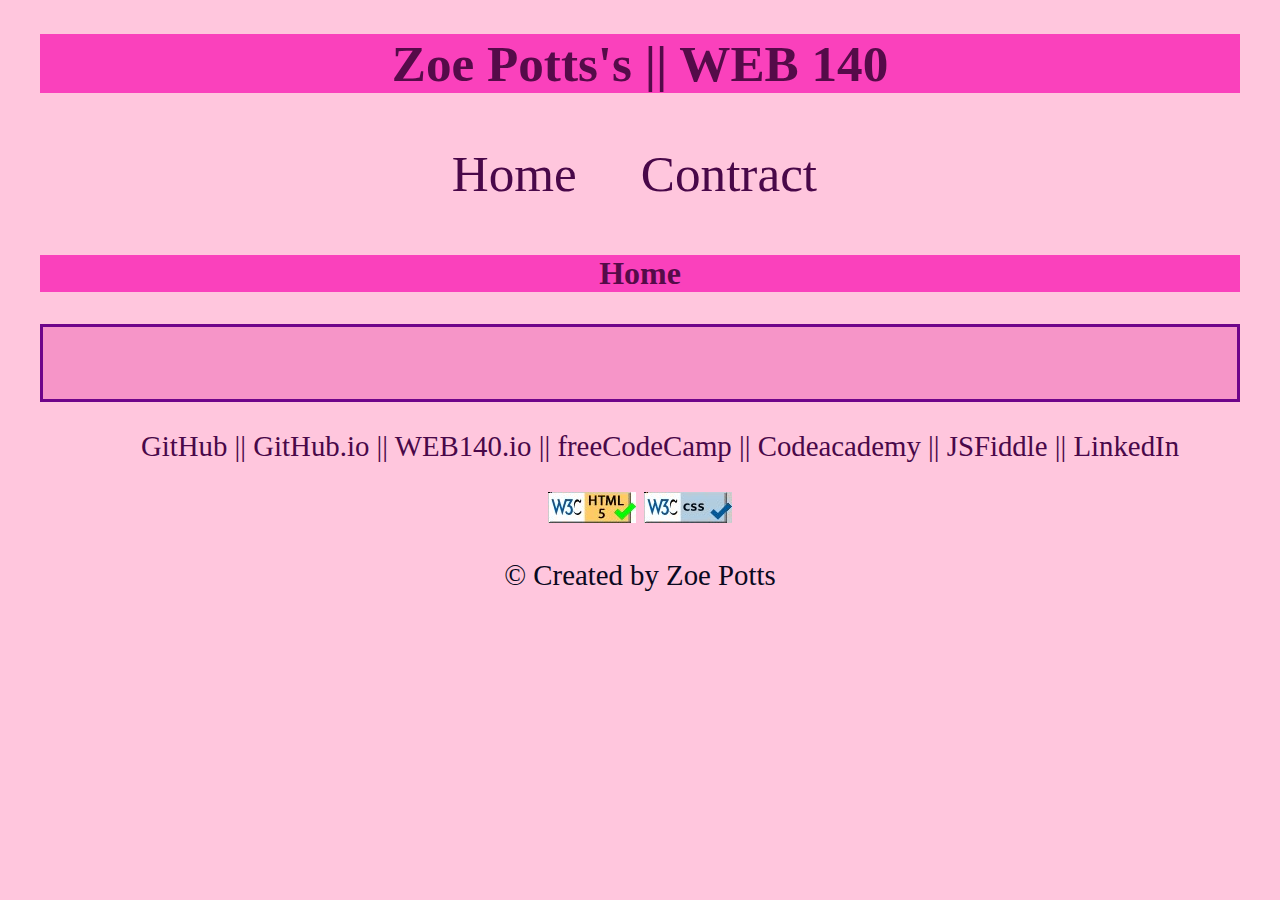
==== index.html @ 15b788ec "Add files via upload" ====
<!DOCTYPE html>
<html lang="en">

<head>
    <meta charset="UTF-8">
    <link rel="stylesheet" type="text/css" href="styles/default.css">
    <title>Zoe Potts's WEB140 - Home</title>
</head>
<body>
    <header>
        <h1>Zoe Potts's || WEB 140</h1>
        <ol>
            <li>
                <a href="index.html">Home&nbsp;&nbsp;&nbsp;&nbsp;</a>
                <a href="contract.html">Contract&nbsp;&nbsp;&nbsp;&nbsp;</a>
            </li>
        </ol>
    </header>
    <main>
        <h2>Home</h2>
        <figure>

        </figure>
            <div class="centered-rectangle">
                <p>
                </p>
            </div>
    </main>
	<footer>
        <ol>
            <li>
                <a href="https://github.com/33301Zp">GitHub&nbsp;||</a>
                <a href="https://33301zp.github.io/web115">GitHub.io&nbsp;||</a>
                <a href="https://33301zp.github.io/web115/introduction.html">WEB140.io&nbsp;||</a>
                <a href="http://freecodecamp.org/ZOpo24">freeCodeCamp&nbsp;||</a>
                <a href="http://codecademy.com/profiles/ZoePotts4444">Codeacademy&nbsp;||</a>
                <a href="https://jsfiddle.net/user/ZEpozozo44/fiddles/">JSFiddle&nbsp;||</a>
                <a href="https://www.linkedin.com/in/zoe-potts-4a2549281/">LinkedIn</a>
            </li> 
	</ol>
    <a href="https://validator.w3.org/nu/?doc=https%3A%2F%2F33301zp.github.io%2Fweb140%2F" style = "text-decoration: none">
        <img src="images/validation_button_html-blue.jpg" alt="Validate HTML">
    </a>
    <a href="https://jigsaw.w3.org/css-validator/check/referer" style = "text-decoration: none">
       <img src="images/validation_button_css-blue.jpg" alt="Validate CSS">
     </a>
        <p>&copy;  Created by Zoe Potts</p>
	</footer>
</body>
</html>
---- styles/default.css ----
body
{
  margin: 100px;
  font-family: Garamond;
  color: rgb(10, 8, 32);
  background-color: rgba(255, 185, 213, 0.808);
  font-size: 200%;
  max-width: 1200px;
  margin: 0 auto;
}
.centered-rectangle {
  background-color: rgba(243, 134, 194, 0.767);
  width: 100%;
  height: 50%;
  margin: 30px;
  box-sizing: border-box;
  border: 3px solid rgb(111, 5, 138);
  padding: 20px;
  margin: auto;
}
header 
{
  font-family: garamond;
  color:rgb(70, 70, 248);
  font-size: 160%;
  text-align: center;
}
ol
{
  list-style-type: none;
}
a {
  text-decoration: none;
  color: rgb(73, 8, 73);
}
a:hover {
  color: rgb(240, 0, 120);
}
h1, h2
{
  color: rgb(85, 11, 73);
  font-size: 100%;
  font-family: Trebuchet MS;
  background-color: rgba(250, 65, 188);
  text-align: center;
}
figure {
  text-align: center;
}
h3 {
  text-align: center;
}
.custom-list {
  list-style-type: disc;
}
footer {
  text-align: center;
  font-size: 90%;
}
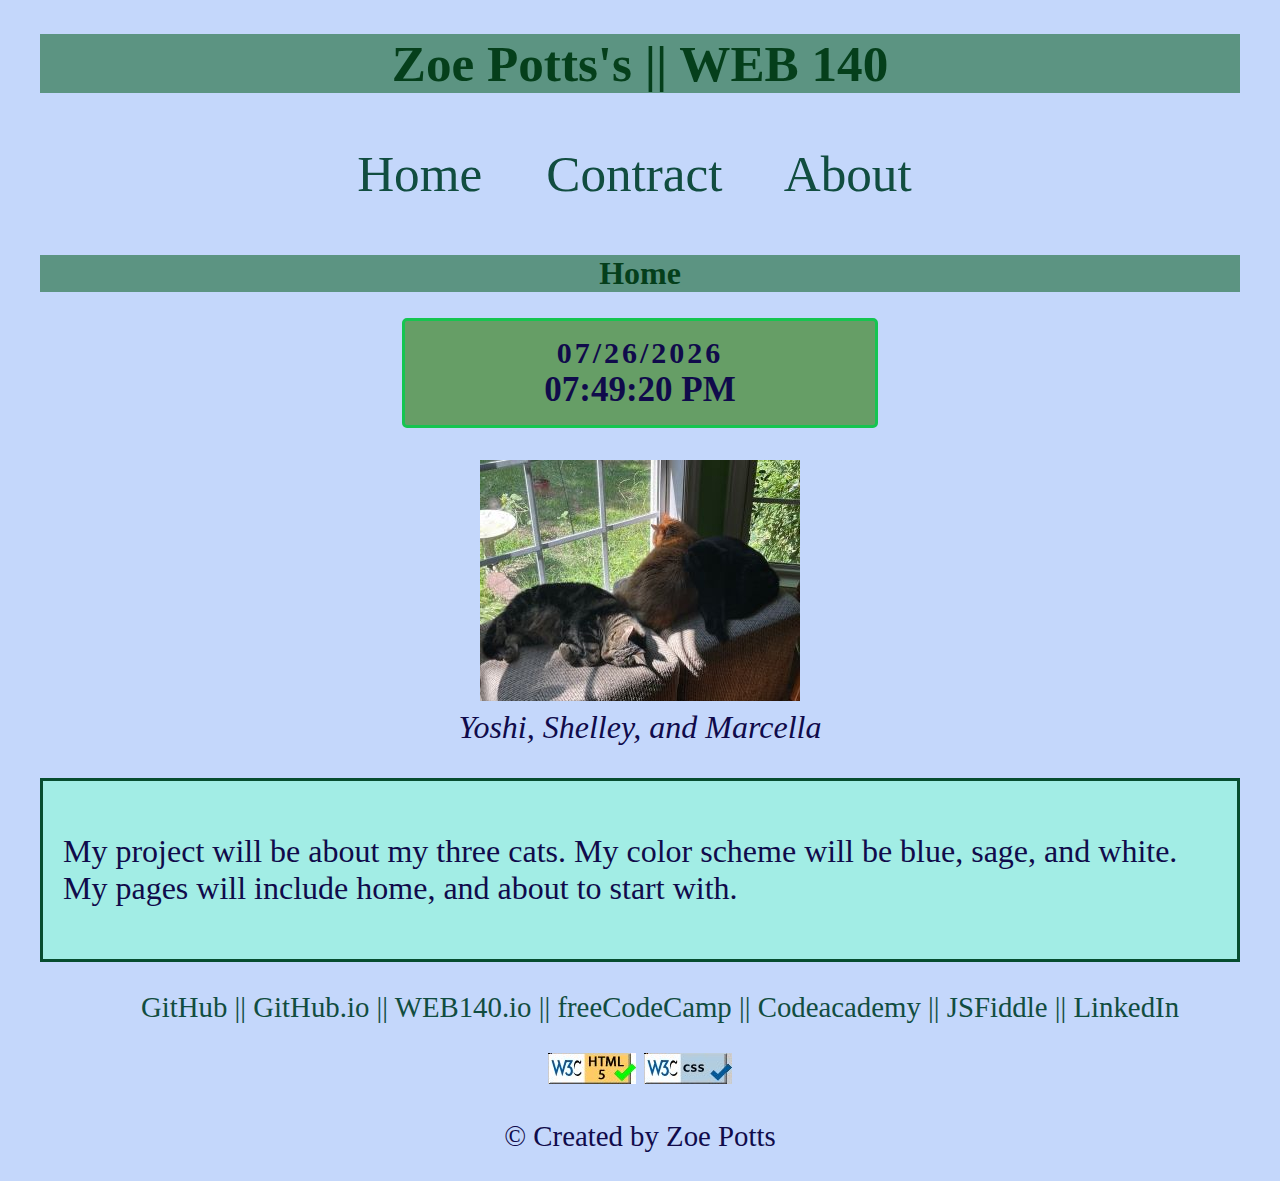
==== commit 8e9514f1: "widget" ====
--- a/index.html
+++ b/index.html
@@ -13,16 +13,24 @@
             <li>
                 <a href="index.html">Home&nbsp;&nbsp;&nbsp;&nbsp;</a>
                 <a href="contract.html">Contract&nbsp;&nbsp;&nbsp;&nbsp;</a>
+                <a href="about.html">About&nbsp;&nbsp;&nbsp;&nbsp;</a>
             </li>
         </ol>
     </header>
     <main>
         <h2>Home</h2>
+        <div id="clock-container" class="clock-container">
+            <div id="date"></div>
+            <div id="clock"></div>
+        </div>
         <figure>
-
+            <img src="images/three_cats.jpg" alt="The three cats">
+            <figcaption><em>Yoshi, Shelley, and Marcella</em></figcaption>
         </figure>
             <div class="centered-rectangle">
                 <p>
+                    My project will be about my three cats. My color scheme will be blue, sage, and white. 
+                    My pages will include home,  and about to start with.
                 </p>
             </div>
     </main>
@@ -46,5 +54,31 @@
      </a>
         <p>&copy;  Created by Zoe Potts</p>
 	</footer>
+
+    <script>
+        function updateClock() {
+            const currentDateTime = new Date();
+
+            const year = currentDateTime.getFullYear();
+            const month = currentDateTime.getMonth() + 1; 
+            const day = currentDateTime.getDate();
+            const formattedDate = `${month < 10 ? '0' + month : month}/${day < 10 ? '0' + day : day}/${year}`;
+            const dateElement = document.getElementById('date');
+            dateElement.textContent = formattedDate;
+            
+            let hours = currentDateTime.getHours();
+            const minutes = currentDateTime.getMinutes();
+            const seconds = currentDateTime.getSeconds();
+            const amPm = hours >= 12 ? 'PM' : 'AM';
+            hours = hours % 12 || 12;
+            const formattedHours = hours < 10 ? '0' + hours : hours;
+            const formattedMinutes = minutes < 10 ? '0' + minutes : minutes;
+            const formattedSeconds = seconds < 10 ? '0' + seconds : seconds;
+            const clockElement = document.getElementById('clock');
+            clockElement.textContent = `${formattedHours}:${formattedMinutes}:${formattedSeconds} ${amPm}`;
+        }
+        setInterval(updateClock, 1000);
+        updateClock();
+    </script>
 </body>
 </html>
--- a/styles/default.css
+++ b/styles/default.css
@@ -2,19 +2,19 @@
 {
   margin: 100px;
   font-family: Garamond;
-  color: rgb(10, 8, 32);
-  background-color: rgba(255, 185, 213, 0.808);
+  color: rgb(16, 11, 75);
+  background-color: rgba(182, 206, 250, 0.808);
   font-size: 200%;
   max-width: 1200px;
   margin: 0 auto;
 }
 .centered-rectangle {
-  background-color: rgba(243, 134, 194, 0.767);
+  background-color: rgba(152, 243, 223, 0.767);
   width: 100%;
   height: 50%;
   margin: 30px;
   box-sizing: border-box;
-  border: 3px solid rgb(111, 5, 138);
+  border: 3px solid rgb(7, 77, 47);
   padding: 20px;
   margin: auto;
 }
@@ -31,17 +31,17 @@
 }
 a {
   text-decoration: none;
-  color: rgb(73, 8, 73);
+  color: rgb(17, 77, 64);
 }
 a:hover {
-  color: rgb(240, 0, 120);
+  color: rgb(243, 241, 245);
 }
 h1, h2
 {
-  color: rgb(85, 11, 73);
+  color: rgb(5, 63, 27);
   font-size: 100%;
   font-family: Trebuchet MS;
-  background-color: rgba(250, 65, 188);
+  background-color: rgba(44, 117, 74, 0.685);
   text-align: center;
 }
 figure {
@@ -57,3 +57,27 @@
   text-align: center;
   font-size: 90%;
 }
+.clock-container {
+  display: flex;
+  flex-direction: column;
+  justify-content: center;
+  align-items: center;
+  background: rgb(102, 158, 102);
+  width: 450px;
+  max-width: 100%;
+  padding: 15px 10px;
+  border: 3px solid #15c550;
+  border-radius: 5px;
+  margin: 20px auto;
+}
+#date {
+  font-size: 30px;
+  font-weight: 600;
+  text-align: center;
+  letter-spacing: 3px;
+}
+#clock {
+  font-size: 35px;
+  font-weight: 550;
+  align-items: center;
+}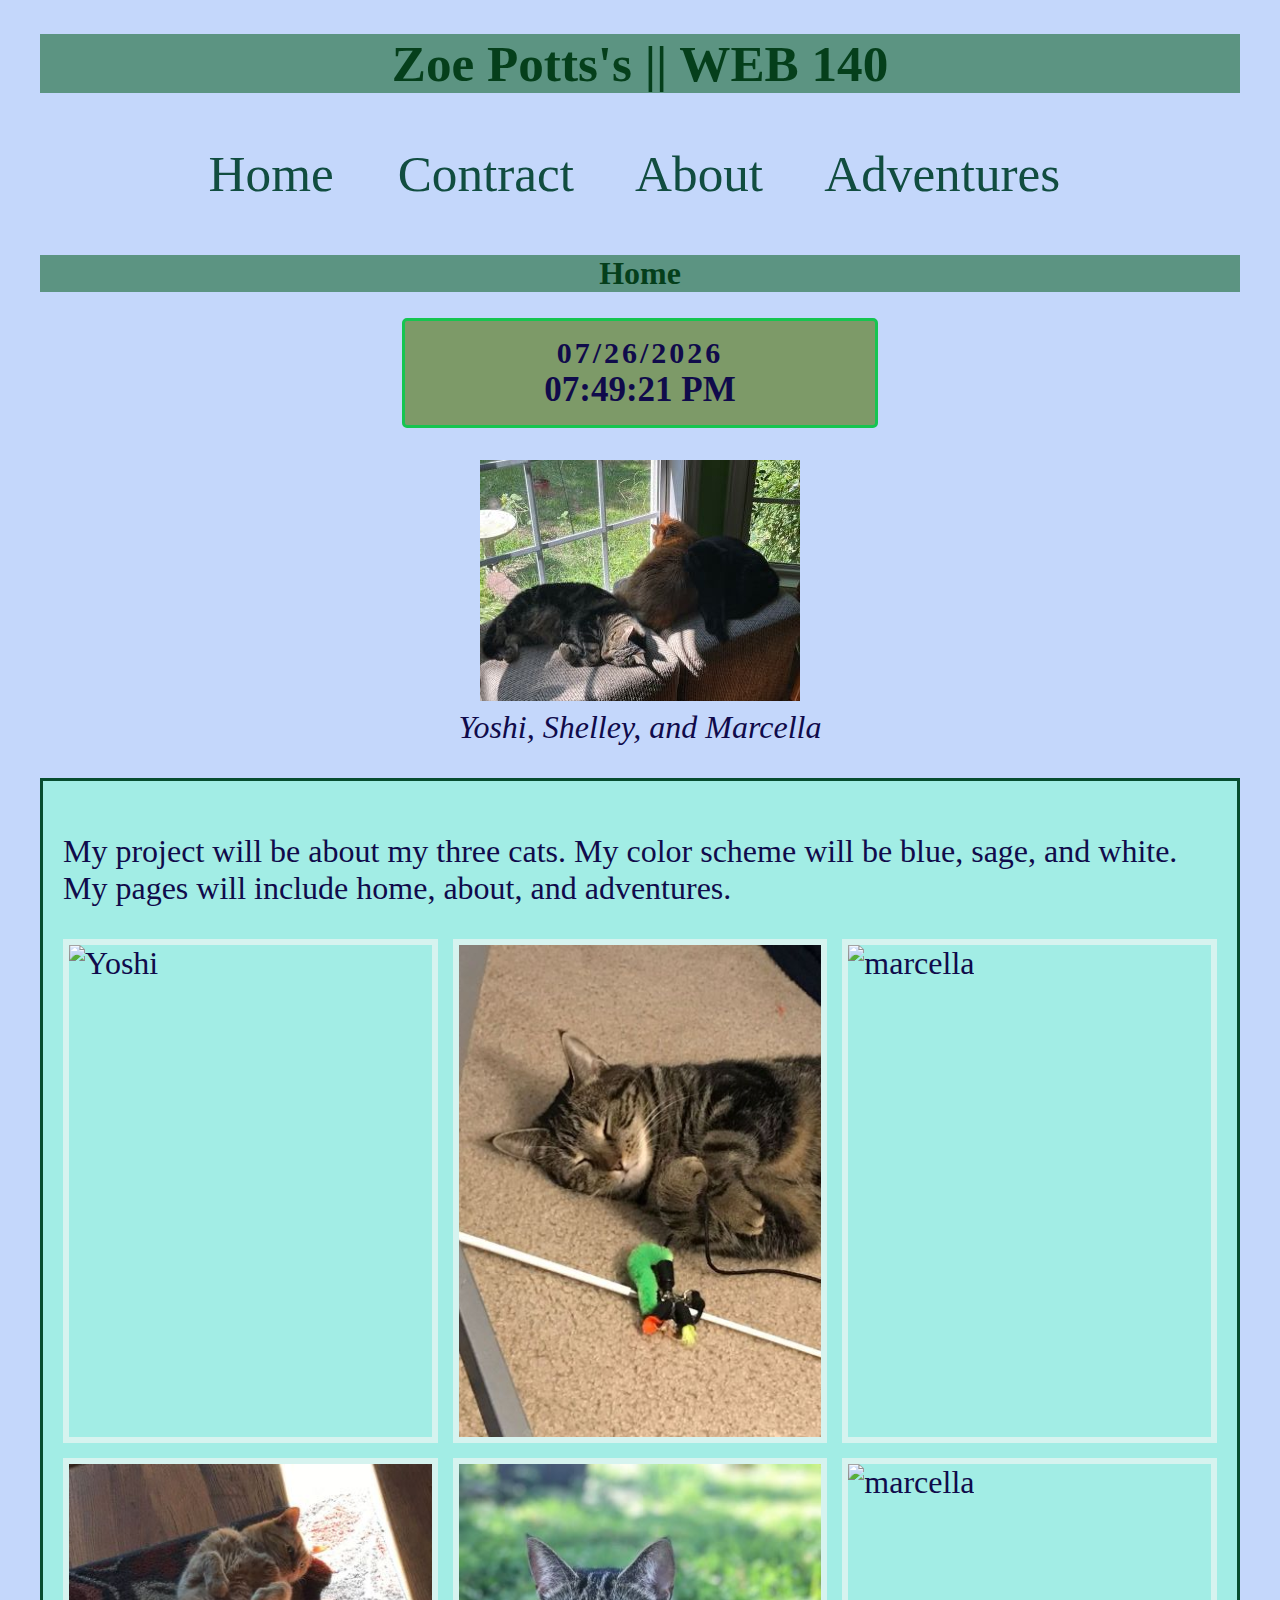
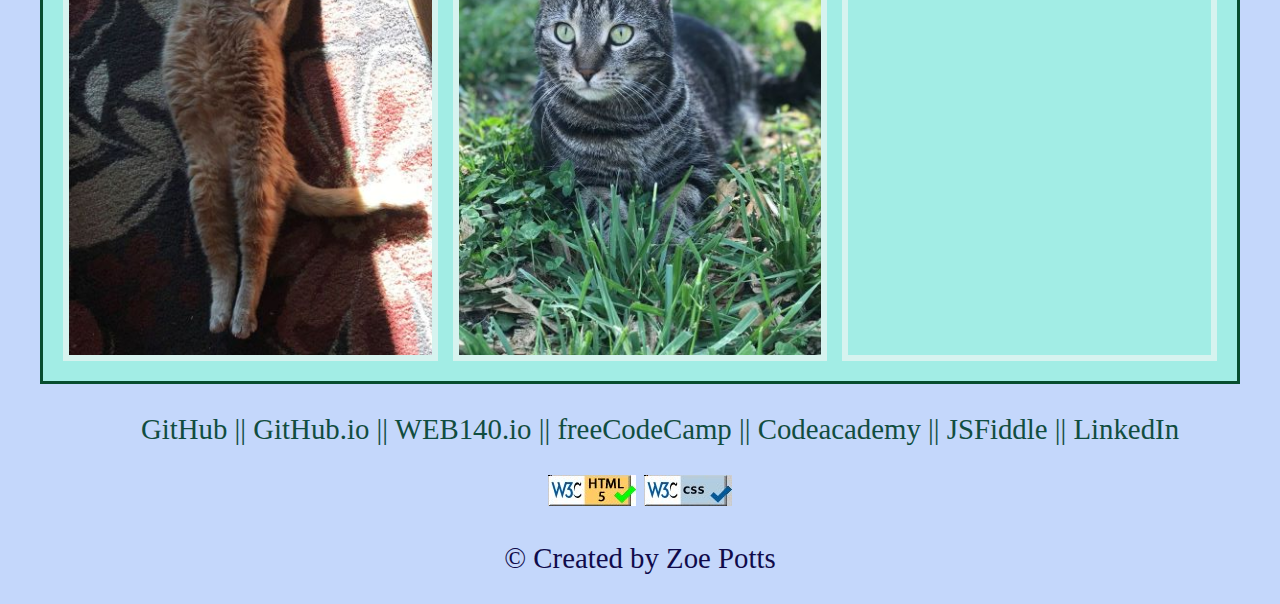
==== commit e154196e: "new stuff" ====
--- a/index.html
+++ b/index.html
@@ -14,6 +14,7 @@
                 <a href="index.html">Home&nbsp;&nbsp;&nbsp;&nbsp;</a>
                 <a href="contract.html">Contract&nbsp;&nbsp;&nbsp;&nbsp;</a>
                 <a href="about.html">About&nbsp;&nbsp;&nbsp;&nbsp;</a>
+                <a href="adventures.html">Adventures&nbsp;&nbsp;&nbsp;&nbsp;</a>
             </li>
         </ol>
     </header>
@@ -28,10 +29,36 @@
             <figcaption><em>Yoshi, Shelley, and Marcella</em></figcaption>
         </figure>
             <div class="centered-rectangle">
+
                 <p>
                     My project will be about my three cats. My color scheme will be blue, sage, and white. 
-                    My pages will include home,  and about to start with.
+                    My pages will include home, about, and adventures.
                 </p>
+                <div class="gallery">
+                    <div class="gallery_photo_one">
+                        <img src="images/gallery_1.JPG" alt="Yoshi">
+                    </div>
+
+                    <div class="gallery_photo_two">
+                        <img src="images/gallery_2.JPG" alt="shelley">
+                    </div>
+                    <div class="gallery_photo_three">
+                        <img src="images/gallery_3.JPG" alt="marcella">
+                    </div>
+
+                    <div class="gallery_photo_four">
+                        <img src="images/gallery_4.JPG" alt="Yoshi">
+                    </div>
+                    
+                    <div class="gallery_photo_five">
+                        <img src="images/gallery_5.JPG" alt="shelley">
+                    </div>
+
+                    <div class="gallery_photo_six">
+                        <img src="images/gallery_6.JPG" alt="marcella">
+                    </div>
+                </div>
+
             </div>
     </main>
 	<footer>
--- a/styles/default.css
+++ b/styles/default.css
@@ -21,7 +21,7 @@
 header 
 {
   font-family: garamond;
-  color:rgb(70, 70, 248);
+  color:rgb(73, 73, 230);
   font-size: 160%;
   text-align: center;
 }
@@ -62,7 +62,7 @@
   flex-direction: column;
   justify-content: center;
   align-items: center;
-  background: rgb(102, 158, 102);
+  background: rgb(125,154,104);
   width: 450px;
   max-width: 100%;
   padding: 15px 10px;
@@ -80,4 +80,38 @@
   font-size: 35px;
   font-weight: 550;
   align-items: center;
+}
+.slideshow-container {
+  text-align: center;
+}
+blockquote {
+  font-style: italic;
+  margin: 20px;
+  padding: 10px;
+  border-left: 4px solid #ccc;
+  color: #04040e;
+}
+.pull-quote {
+  font-size: 1.5em;
+  background-color:rgb(213, 252, 235);
+  border-left: 4px solid black;
+  padding: 15px;
+  margin: 20px;
+}
+.gallery {
+  display: grid;
+  grid-template-columns: repeat(3, 1fr);
+  gap: 15px;
+}
+.gallery div {
+  border: 6px solid #f3f5f4a4;
+}
+.gallery img {
+  width: 100%;
+  height: 100%;
+}
+.video {
+  display: flex;
+  justify-content: center;
+  align-items: center;
 }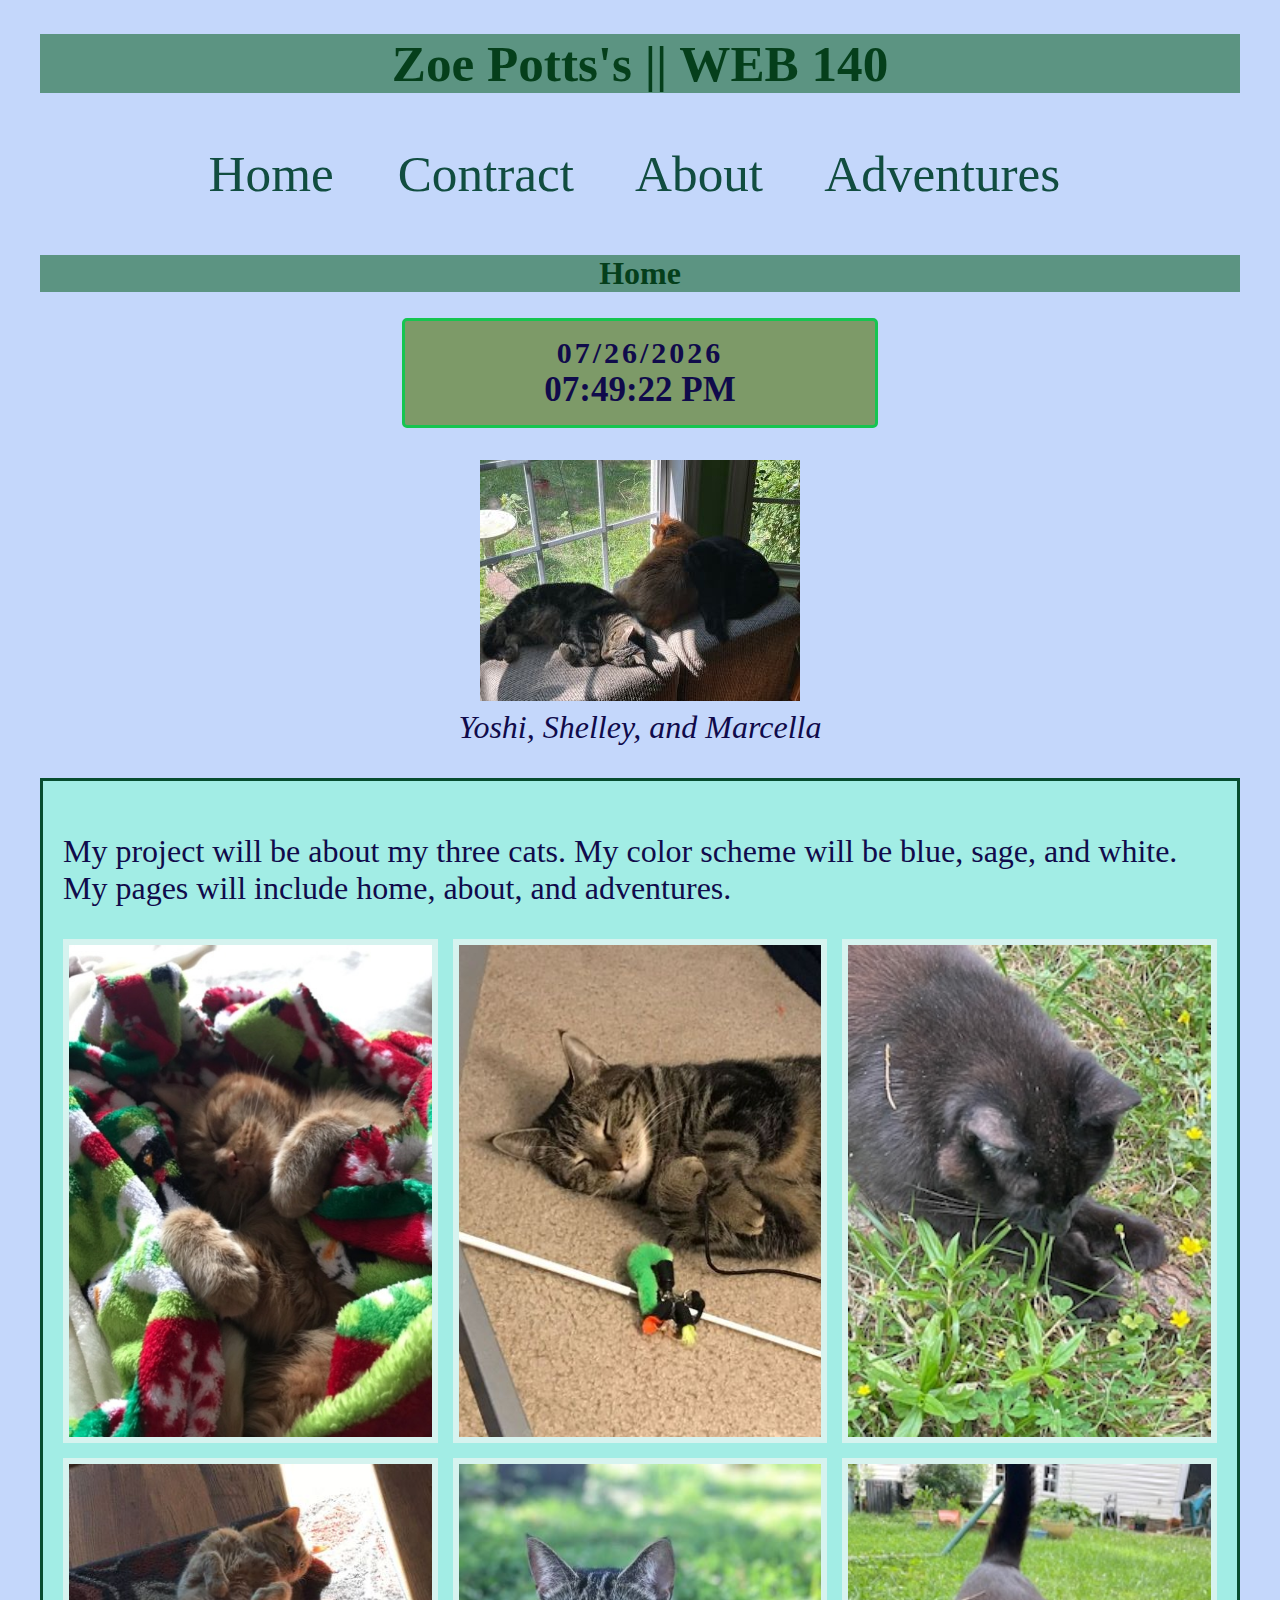
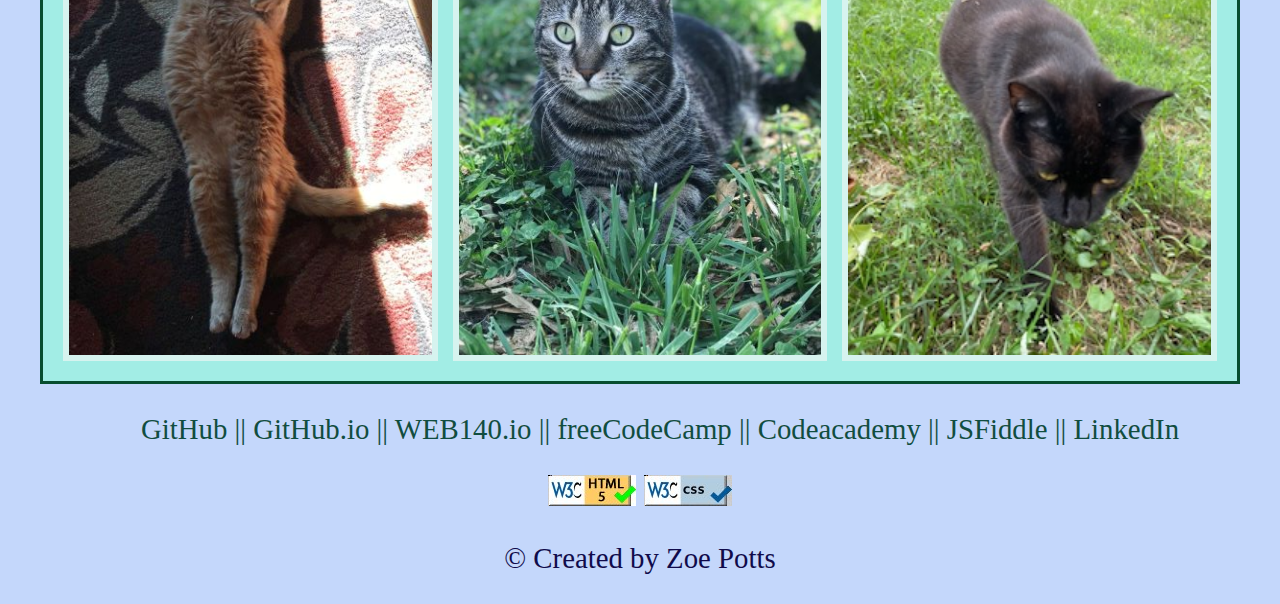
==== commit 8581481f: "fixing photo issues" ====
--- a/index.html
+++ b/index.html
@@ -36,14 +36,14 @@
                 </p>
                 <div class="gallery">
                     <div class="gallery_photo_one">
-                        <img src="images/gallery_1.JPG" alt="Yoshi">
+                        <img src="images/gallery_1.jpg" alt="Yoshi">
                     </div>
 
                     <div class="gallery_photo_two">
                         <img src="images/gallery_2.JPG" alt="shelley">
                     </div>
                     <div class="gallery_photo_three">
-                        <img src="images/gallery_3.JPG" alt="marcella">
+                        <img src="images/gallery_3.jpg" alt="marcella">
                     </div>
 
                     <div class="gallery_photo_four">
@@ -55,7 +55,7 @@
                     </div>
 
                     <div class="gallery_photo_six">
-                        <img src="images/gallery_6.JPG" alt="marcella">
+                        <img src="images/gallery_6.jpg" alt="marcella">
                     </div>
                 </div>
 
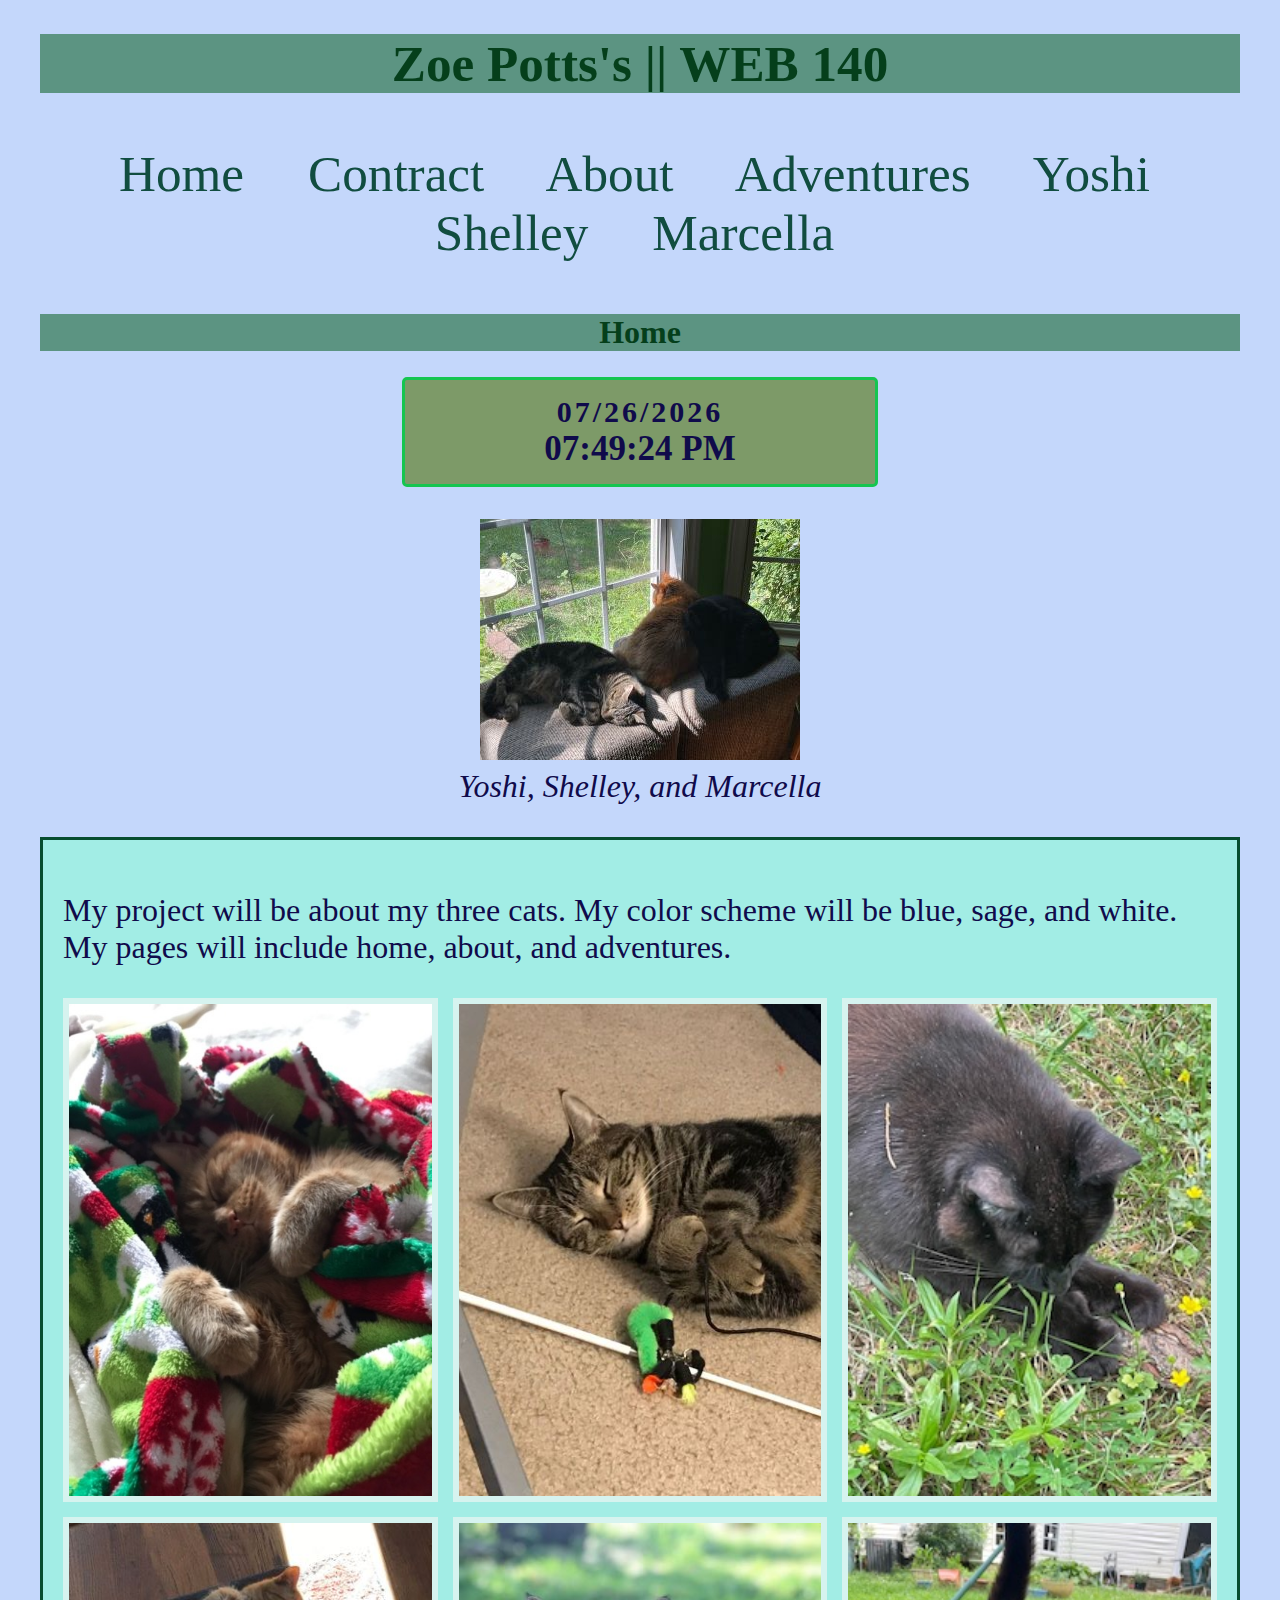
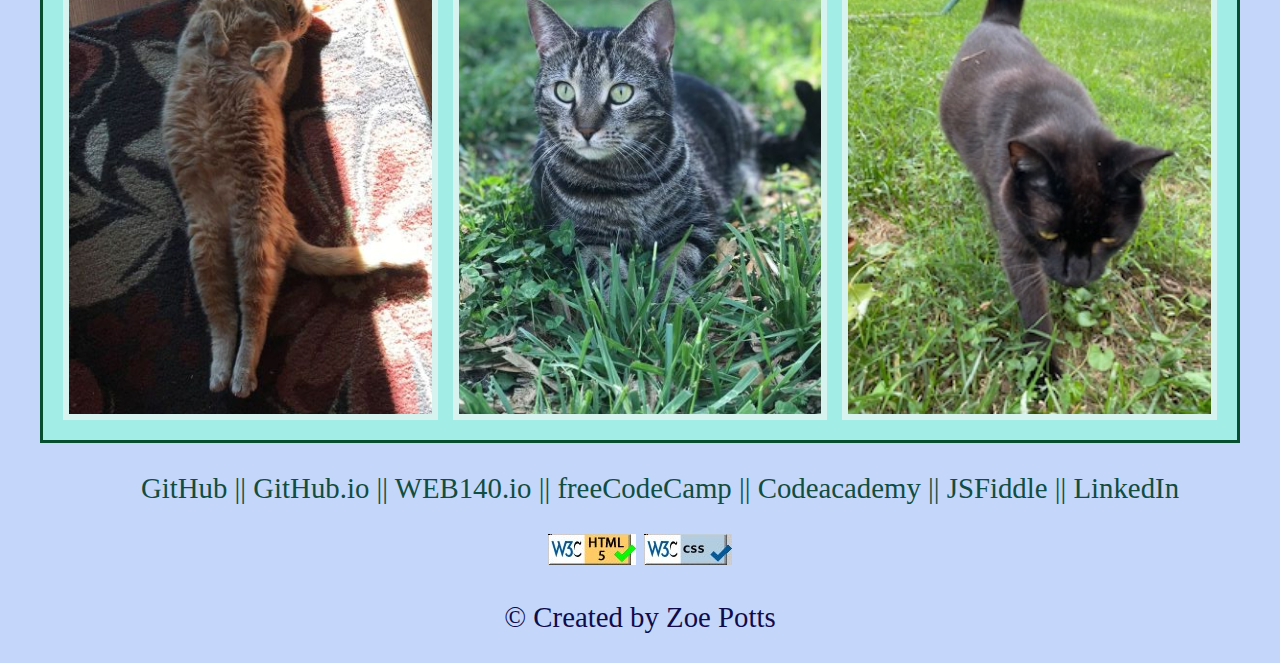
==== commit 57d84a4e: "adding menu options" ====
--- a/index.html
+++ b/index.html
@@ -15,6 +15,9 @@
                 <a href="contract.html">Contract&nbsp;&nbsp;&nbsp;&nbsp;</a>
                 <a href="about.html">About&nbsp;&nbsp;&nbsp;&nbsp;</a>
                 <a href="adventures.html">Adventures&nbsp;&nbsp;&nbsp;&nbsp;</a>
+                <a href="yoshi.html">Yoshi&nbsp;&nbsp;&nbsp;&nbsp;</a>
+                <a href="shelley.html">Shelley&nbsp;&nbsp;&nbsp;&nbsp;</a>
+                <a href="marcella.html">Marcella&nbsp;&nbsp;&nbsp;&nbsp;</a>
             </li>
         </ol>
     </header>
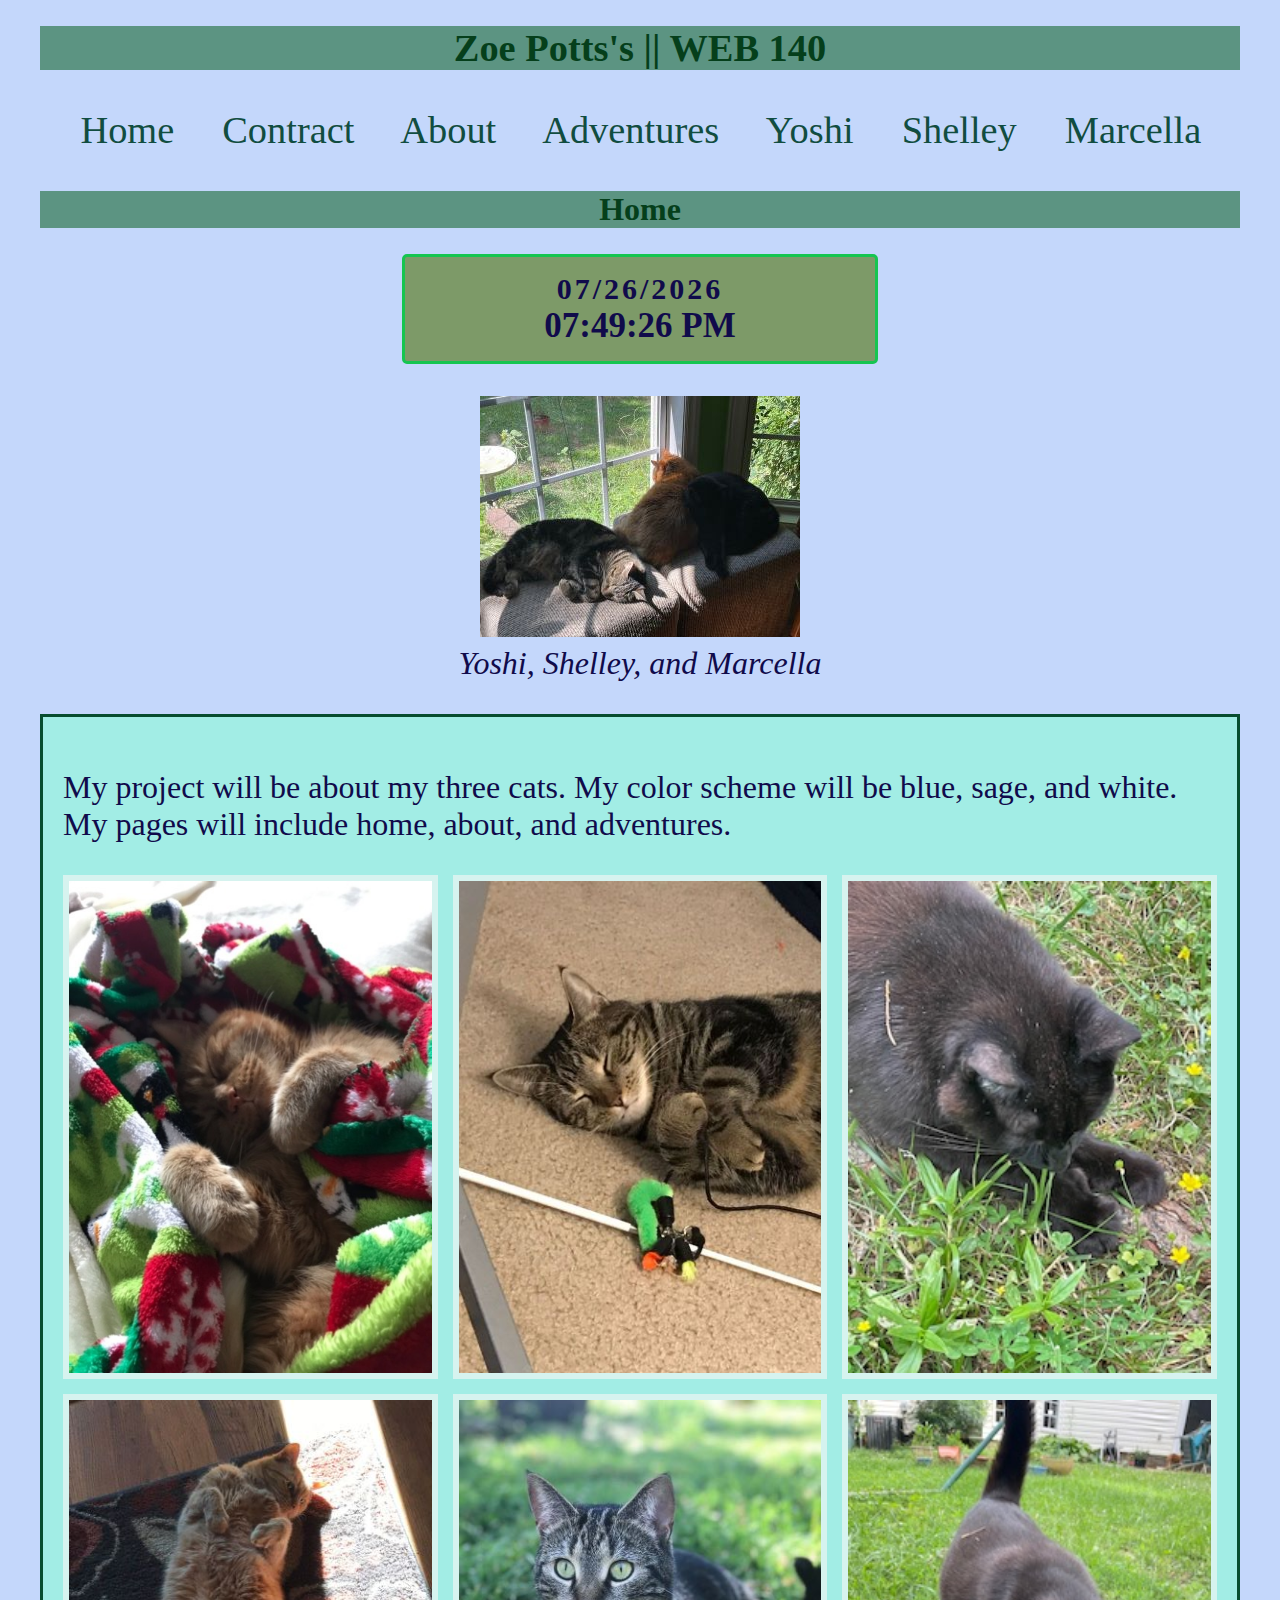
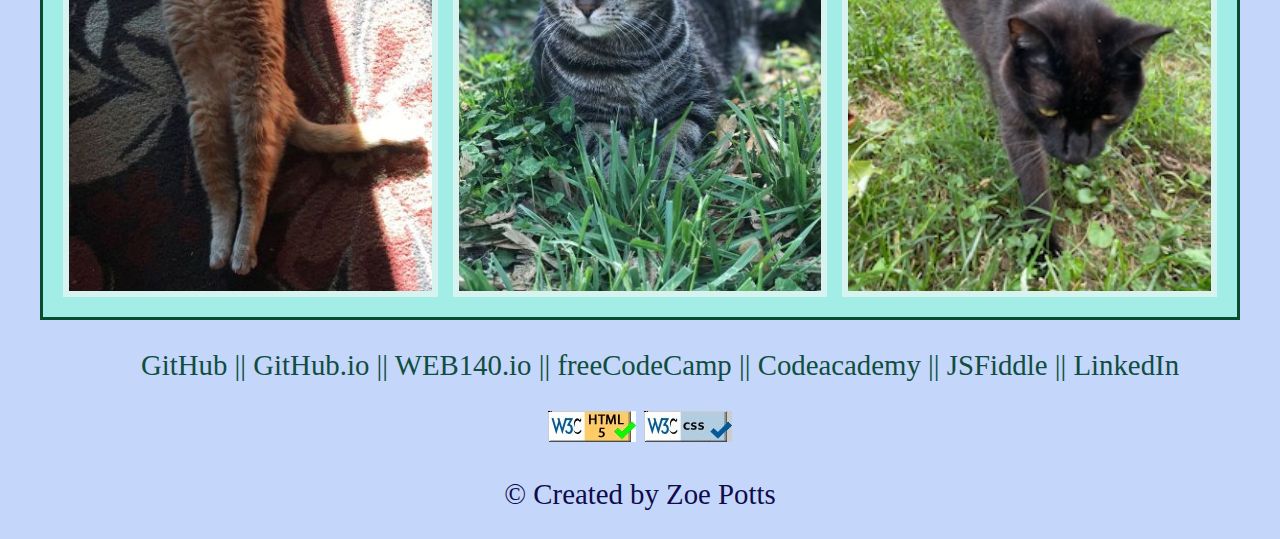
==== commit 87aada1b: "adding the pictures for the three pages" ====
--- a/index.html
+++ b/index.html
@@ -15,7 +15,7 @@
                 <a href="contract.html">Contract&nbsp;&nbsp;&nbsp;&nbsp;</a>
                 <a href="about.html">About&nbsp;&nbsp;&nbsp;&nbsp;</a>
                 <a href="adventures.html">Adventures&nbsp;&nbsp;&nbsp;&nbsp;</a>
-                <a href="yoshi.html">Yoshi&nbsp;&nbsp;&nbsp;&nbsp;</a>
+                                <a href="yoshi.html">Yoshi&nbsp;&nbsp;&nbsp;&nbsp;</a>
                 <a href="shelley.html">Shelley&nbsp;&nbsp;&nbsp;&nbsp;</a>
                 <a href="marcella.html">Marcella&nbsp;&nbsp;&nbsp;&nbsp;</a>
             </li>
--- a/styles/default.css
+++ b/styles/default.css
@@ -21,8 +21,7 @@
 header 
 {
   font-family: garamond;
-  color:rgb(73, 73, 230);
-  font-size: 160%;
+  font-size: 120%;
   text-align: center;
 }
 ol
@@ -114,4 +113,46 @@
   display: flex;
   justify-content: center;
   align-items: center;
+}
+.yoshi-gallery {
+  display: grid;
+  grid-template-columns: repeat(3, 1fr);
+  grid-template-rows: repeat(3, 1fr);
+  gap: 15px;
+}
+.yoshi-gallery div {
+  border: 6px solid #f8a545a4;
+}
+.yoshi-gallery img {
+  width: 100%;
+  height: 100%;
+  object-fit: cover;
+}
+.shelley-gallery {
+  display: grid;
+  grid-template-columns: repeat(3, 1fr);
+  grid-template-rows: repeat(3, 1fr);
+  gap: 15px;
+}
+.shelley-gallery div {
+  border: 6px solid #918980a4;
+}
+.shelley-gallery img {
+  width: 100%;
+  height: 100%;
+  object-fit: cover;
+}
+.marcella-gallery {
+  display: grid;
+  grid-template-columns: repeat(3, 1fr);
+  grid-template-rows: repeat(3, 1fr);
+  gap: 15px;
+}
+.marcella-gallery div {
+  border: 6px solid #251806ee;
+}
+.marcella-gallery img {
+  width: 100%;
+  height: 100%;
+  object-fit: cover;
 }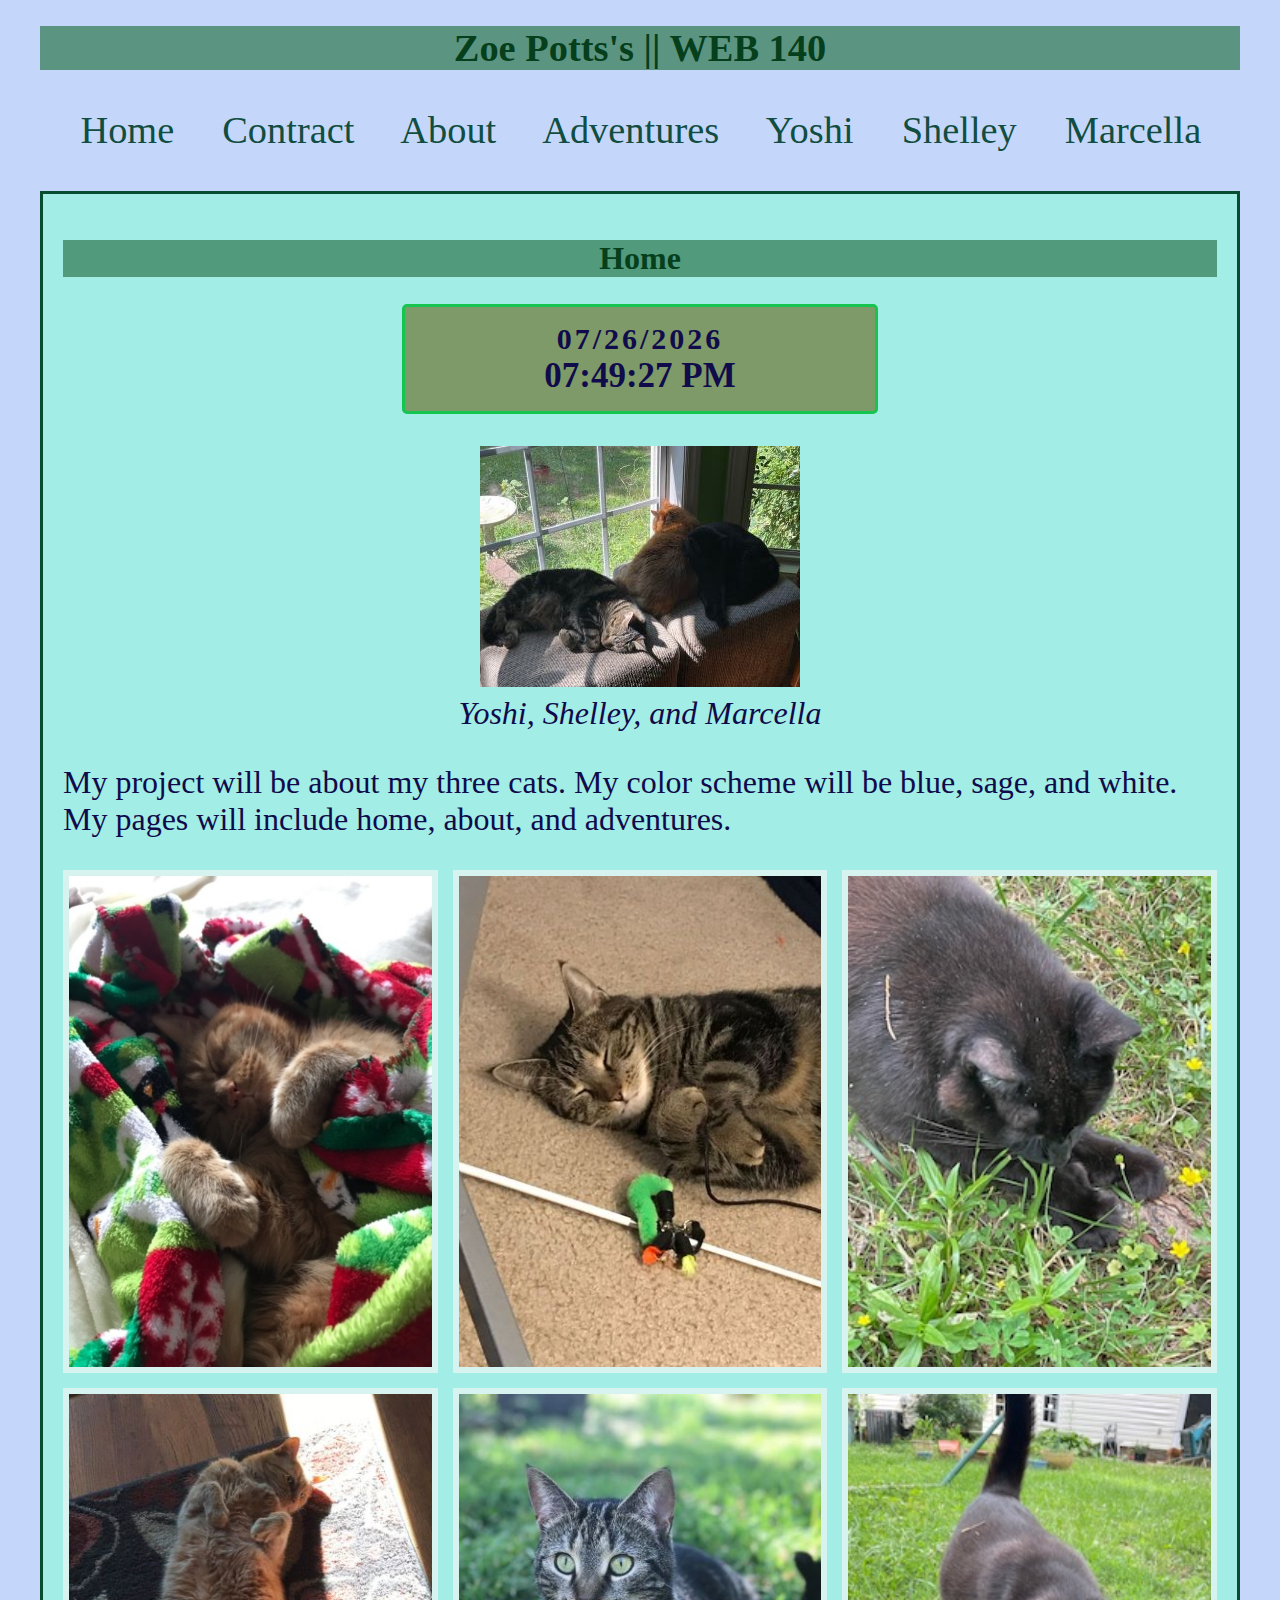
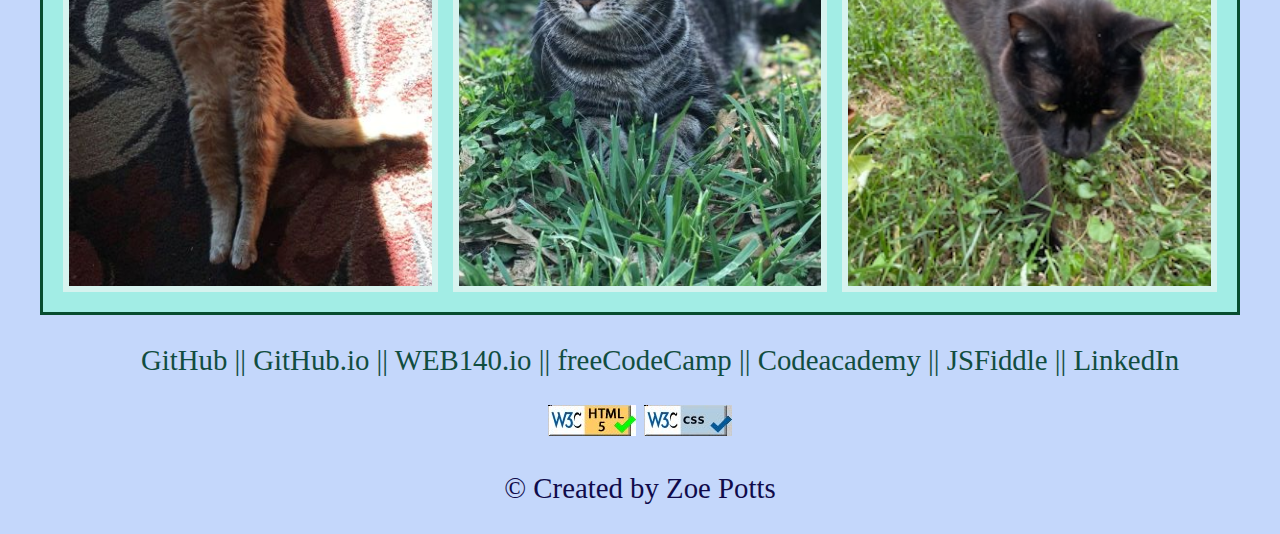
==== commit fd0812bb: "adding automatic slideshow" ====
--- a/index.html
+++ b/index.html
@@ -22,16 +22,16 @@
         </ol>
     </header>
     <main>
-        <h2>Home</h2>
-        <div id="clock-container" class="clock-container">
-            <div id="date"></div>
-            <div id="clock"></div>
-        </div>
-        <figure>
-            <img src="images/three_cats.jpg" alt="The three cats">
-            <figcaption><em>Yoshi, Shelley, and Marcella</em></figcaption>
-        </figure>
-            <div class="centered-rectangle">
+        <div class="centered-rectangle">
+            <h2>Home</h2>
+            <div id="clock-container" class="clock-container">
+                <div id="date"></div>
+                <div id="clock"></div>
+            </div>
+            <figure>
+                <img src="images/three_cats.jpg" alt="The three cats">
+                <figcaption><em>Yoshi, Shelley, and Marcella</em></figcaption>
+            </figure>
 
                 <p>
                     My project will be about my three cats. My color scheme will be blue, sage, and white. 
@@ -62,7 +62,7 @@
                     </div>
                 </div>
 
-            </div>
+        </div>
     </main>
 	<footer>
         <ol>
--- a/styles/default.css
+++ b/styles/default.css
@@ -149,7 +149,7 @@
   gap: 15px;
 }
 .marcella-gallery div {
-  border: 6px solid #251806ee;
+  border: 6px solid #1d1305ee;
 }
 .marcella-gallery img {
   width: 100%;
